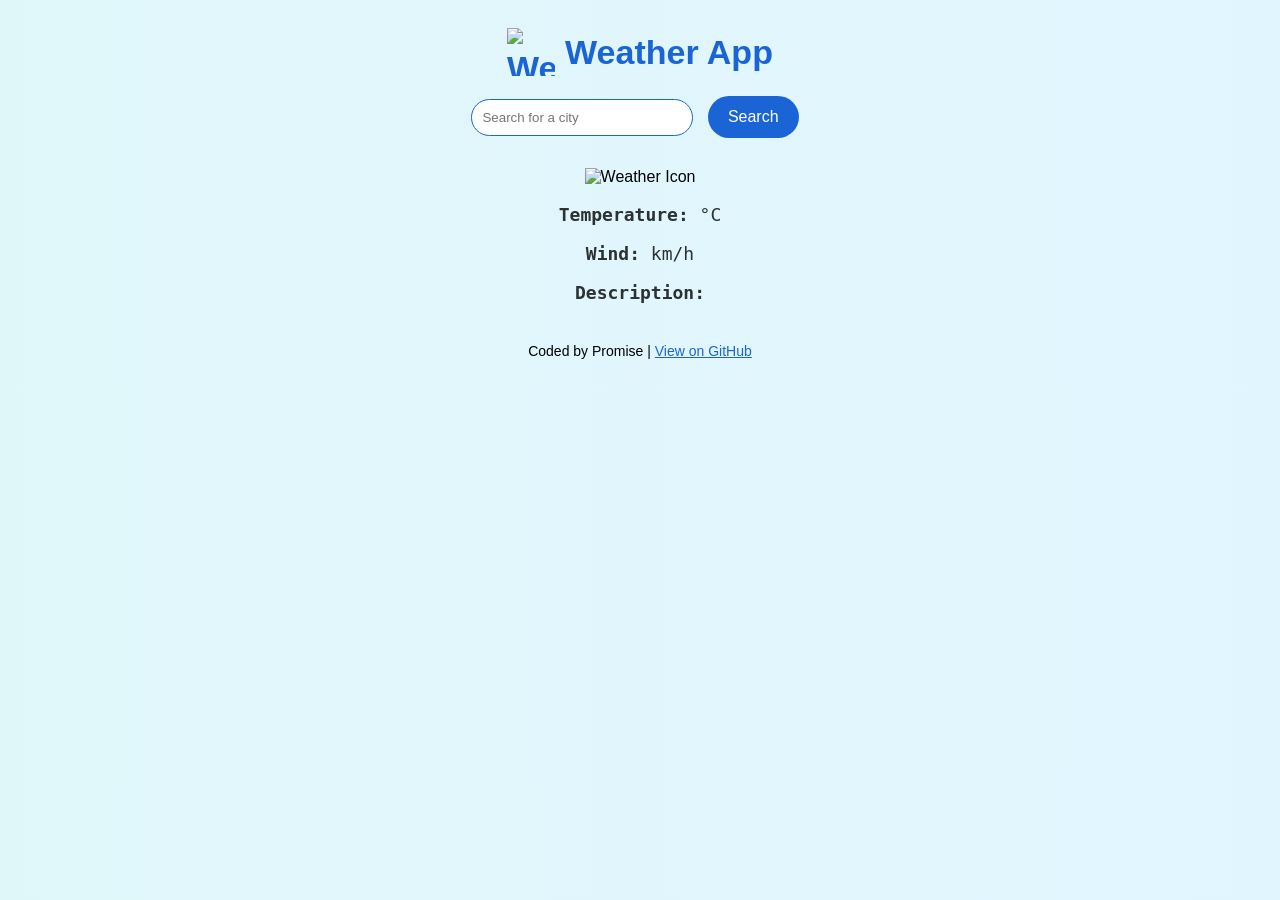
==== index.html @ de6501c3 "Changed the file name" ====
<!DOCTYPE html>
<html lang="en">
  <head>
    <meta charset="UTF-8" />
    <meta name="viewport" content="width=device-width, initial-scale=1.0" />
    <title>Weather App</title>
    <style>
      body {
        font-family: Helvetica, Arial, sans-serif;
        background: linear-gradient(to right, #e0f7fa, #e1f5fe);
        text-align: center;
        padding: 20px;
      }

      h1 {
        color: #1a64d6;
        font-size: 34px;
        line-height: 48px;
        margin: 0 0 10px;
        display: flex;
        align-items: center;
        justify-content: center;
        gap: 10px;
      }

      h1 img {
        width: 48px;
        height: 48px;
        animation: float 2s ease-in-out infinite;
      }

      @keyframes float {
        0% {
          transform: translatey(0px);
        }
        50% {
          transform: translatey(-8px);
        }
        100% {
          transform: translatey(0px);
        }
      }

      h2 {
        font-size: 20px;
        font-weight: 400;
        margin-bottom: 20px;
      }

      ul {
        list-style: none;
        padding: 0;
      }

      li {
        padding: 10px;
        border-radius: 10px;
        transition: 0.3s;
        max-width: 400px;
        margin: 0 auto 10px;
      }

      li:hover {
        background: #fffbef;
      }

      p {
        font-size: 18px;
        opacity: 0.8;
        font-family: monospace;
      }

      input {
        padding: 10px;
        border-radius: 20px;
        border: 1px solid #1a64d6;
        width: 200px;
      }

      button {
        background: #1a64d6;
        color: #fff;
        border: none;
        padding: 12px 20px;
        border-radius: 25px;
        cursor: pointer;
        font-size: 16px;
        margin: 10px;
        transition: all 0.3s;
      }

      button:hover {
        background: white;
        color: #1a64d6;
        border: 1px solid #1a64d6;
      }

      .weather-info {
        margin-top: 20px;
      }

      .icon {
        width: 60px;
        height: 60px;
      }

      footer {
        margin-top: 40px;
        font-size: 14px;
      }

      a {
        color: #1a64d6;
      }
    </style>
  </head>
  <body>
    <h1>
      <img
        src="https://openweathermap.org/img/wn/01d@2x.png"
        alt="Weather Emoji"
      />
      Weather App
    </h1>
    <input type="text" id="city-input" placeholder="Search for a city" />
    <button onclick="getWeather()">Search</button>

    <div class="weather-info" id="weather">
      <h2 id="city"></h2>
      <img id="icon" class="icon" alt="Weather Icon" />
      <p><strong>Temperature:</strong> <span id="temp"></span>°C</p>
      <p><strong>Wind:</strong> <span id="wind"></span> km/h</p>
      <p><strong>Description:</strong> <span id="description"></span></p>
    </div>

    <footer>
      Coded by Promise |
      <a href="https://github.com/yourusername/weather-app" target="_blank"
        >View on GitHub</a
      >
    </footer>

    <script>
      async function getWeather() {
        const apiKey = "YOUR_API_KEY"; // Replace with your OpenWeatherMap API key
        const city = document.getElementById("city-input").value;
        const url = `https://api.openweathermap.org/data/2.5/weather?q=${city}&appid=${apiKey}&units=metric`;

        try {
          const response = await fetch(url);
          if (!response.ok) throw new Error("City not found");
          const data = await response.json();

          document.getElementById("city").textContent = data.name;
          document.getElementById("temp").textContent = Math.round(
            data.main.temp
          );
          document.getElementById("wind").textContent = data.wind.speed;
          document.getElementById("description").textContent =
            data.weather[0].description;
          document.getElementById(
            "icon"
          ).src = `http://openweathermap.org/img/wn/${data.weather[0].icon}@2x.png`;

          document.getElementById("weather").style.display = "block";
        } catch (error) {
          alert("Error: " + error.message);
        }
      }
    </script>
  </body>
</html>
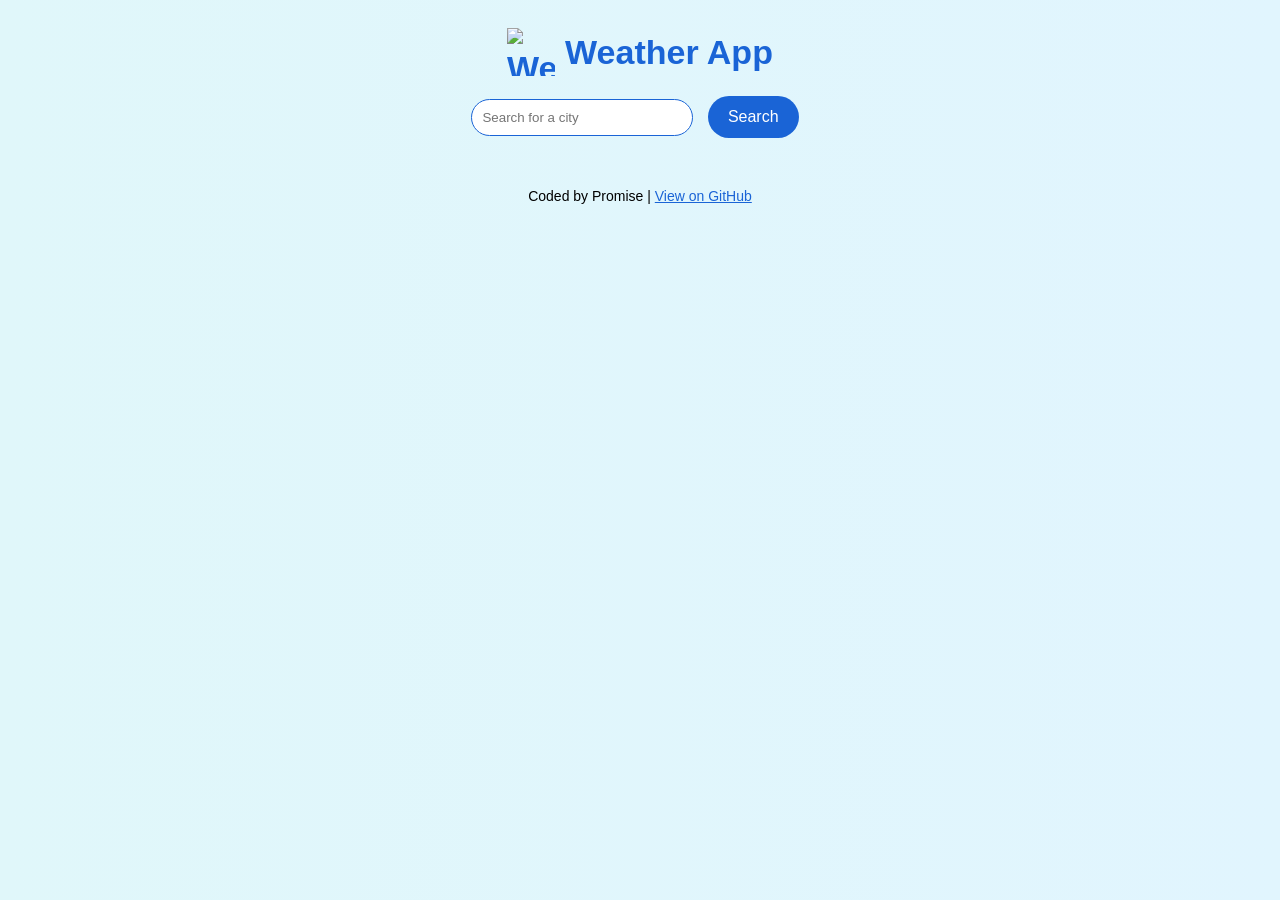
==== commit d3951cdc: "saved some new changes" ====
--- a/index.html
+++ b/index.html
@@ -2,7 +2,7 @@
 <html lang="en">
   <head>
     <meta charset="UTF-8" />
-    <meta name="viewport" content="width=device-width, initial-scale=1.0" />
+    <meta name="viewport" content="width=device-width, initial-scale=1" />
     <title>Weather App</title>
     <style>
       body {
@@ -31,13 +31,13 @@
 
       @keyframes float {
         0% {
-          transform: translatey(0px);
+          transform: translateY(0);
         }
         50% {
-          transform: translatey(-8px);
+          transform: translateY(-8px);
         }
         100% {
-          transform: translatey(0px);
+          transform: translateY(0);
         }
       }
 
@@ -97,6 +97,7 @@
 
       .weather-info {
         margin-top: 20px;
+        display: none;
       }
 
       .icon {
@@ -122,15 +123,25 @@
       />
       Weather App
     </h1>
+
     <input type="text" id="city-input" placeholder="Search for a city" />
     <button onclick="getWeather()">Search</button>
 
     <div class="weather-info" id="weather">
       <h2 id="city"></h2>
       <img id="icon" class="icon" alt="Weather Icon" />
-      <p><strong>Temperature:</strong> <span id="temp"></span>°C</p>
-      <p><strong>Wind:</strong> <span id="wind"></span> km/h</p>
-      <p><strong>Description:</strong> <span id="description"></span></p>
+      <p>
+        <strong>Temperature:</strong>
+        <span id="temp"></span>°C
+      </p>
+      <p>
+        <strong>Wind:</strong>
+        <span id="wind"></span> km/h
+      </p>
+      <p>
+        <strong>Description:</strong>
+        <span id="description"></span>
+      </p>
     </div>
 
     <footer>
@@ -142,9 +153,17 @@
 
     <script>
       async function getWeather() {
-        const apiKey = "YOUR_API_KEY"; // Replace with your OpenWeatherMap API key
-        const city = document.getElementById("city-input").value;
-        const url = `https://api.openweathermap.org/data/2.5/weather?q=${city}&appid=${apiKey}&units=metric`;
+        const apiKey = "YOUR_REAL_API_KEY_HERE"; // Replace with your actual OpenWeatherMap API key
+        const city = document.getElementById("city-input").value.trim();
+
+        if (!city) {
+          alert("Please enter a city name");
+          return;
+        }
+
+        const url = `https://api.openweathermap.org/data/2.5/weather?q=${encodeURIComponent(
+          city
+        )}&appid=${apiKey}&units=metric`;
 
         try {
           const response = await fetch(url);
@@ -160,11 +179,12 @@
             data.weather[0].description;
           document.getElementById(
             "icon"
-          ).src = `http://openweathermap.org/img/wn/${data.weather[0].icon}@2x.png`;
+          ).src = `https://openweathermap.org/img/wn/${data.weather[0].icon}@2x.png`;
 
           document.getElementById("weather").style.display = "block";
         } catch (error) {
           alert("Error: " + error.message);
+          document.getElementById("weather").style.display = "none";
         }
       }
     </script>
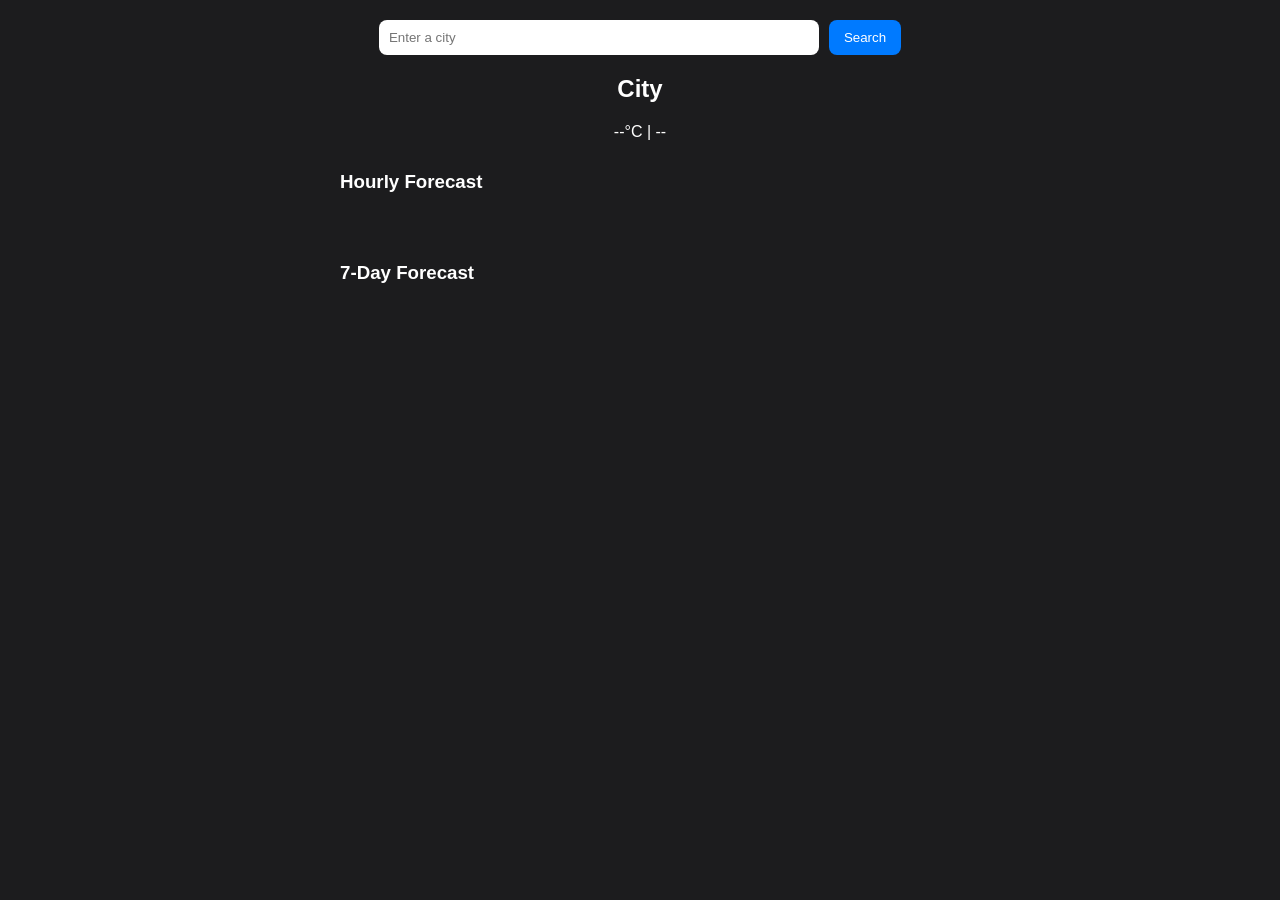
==== commit d049f93e: "had to create some new API" ====
--- a/index.html
+++ b/index.html
@@ -2,191 +2,38 @@
 <html lang="en">
   <head>
     <meta charset="UTF-8" />
-    <meta name="viewport" content="width=device-width, initial-scale=1" />
-    <title>Weather App</title>
-    <style>
-      body {
-        font-family: Helvetica, Arial, sans-serif;
-        background: linear-gradient(to right, #e0f7fa, #e1f5fe);
-        text-align: center;
-        padding: 20px;
-      }
-
-      h1 {
-        color: #1a64d6;
-        font-size: 34px;
-        line-height: 48px;
-        margin: 0 0 10px;
-        display: flex;
-        align-items: center;
-        justify-content: center;
-        gap: 10px;
-      }
-
-      h1 img {
-        width: 48px;
-        height: 48px;
-        animation: float 2s ease-in-out infinite;
-      }
-
-      @keyframes float {
-        0% {
-          transform: translateY(0);
-        }
-        50% {
-          transform: translateY(-8px);
-        }
-        100% {
-          transform: translateY(0);
-        }
-      }
-
-      h2 {
-        font-size: 20px;
-        font-weight: 400;
-        margin-bottom: 20px;
-      }
-
-      ul {
-        list-style: none;
-        padding: 0;
-      }
-
-      li {
-        padding: 10px;
-        border-radius: 10px;
-        transition: 0.3s;
-        max-width: 400px;
-        margin: 0 auto 10px;
-      }
-
-      li:hover {
-        background: #fffbef;
-      }
-
-      p {
-        font-size: 18px;
-        opacity: 0.8;
-        font-family: monospace;
-      }
-
-      input {
-        padding: 10px;
-        border-radius: 20px;
-        border: 1px solid #1a64d6;
-        width: 200px;
-      }
-
-      button {
-        background: #1a64d6;
-        color: #fff;
-        border: none;
-        padding: 12px 20px;
-        border-radius: 25px;
-        cursor: pointer;
-        font-size: 16px;
-        margin: 10px;
-        transition: all 0.3s;
-      }
-
-      button:hover {
-        background: white;
-        color: #1a64d6;
-        border: 1px solid #1a64d6;
-      }
-
-      .weather-info {
-        margin-top: 20px;
-        display: none;
-      }
-
-      .icon {
-        width: 60px;
-        height: 60px;
-      }
-
-      footer {
-        margin-top: 40px;
-        font-size: 14px;
-      }
-
-      a {
-        color: #1a64d6;
-      }
-    </style>
+    <meta name="viewport" content="width=device-width, initial-scale=1.0" />
+    <title>Modern Weather App</title>
+    <link rel="stylesheet" href="style.css" />
   </head>
   <body>
-    <h1>
-      <img
-        src="https://openweathermap.org/img/wn/01d@2x.png"
-        alt="Weather Emoji"
-      />
-      Weather App
-    </h1>
+    <div class="container">
+      <form id="search-form">
+        <input
+          type="text"
+          id="city-input"
+          placeholder="Enter a city"
+          required
+        />
+        <button type="submit">Search</button>
+      </form>
 
-    <input type="text" id="city-input" placeholder="Search for a city" />
-    <button onclick="getWeather()">Search</button>
+      <div id="main-weather">
+        <h2 id="city-name">City</h2>
+        <p id="current-temp">--°C | --</p>
+      </div>
 
-    <div class="weather-info" id="weather">
-      <h2 id="city"></h2>
-      <img id="icon" class="icon" alt="Weather Icon" />
-      <p>
-        <strong>Temperature:</strong>
-        <span id="temp"></span>°C
-      </p>
-      <p>
-        <strong>Wind:</strong>
-        <span id="wind"></span> km/h
-      </p>
-      <p>
-        <strong>Description:</strong>
-        <span id="description"></span>
-      </p>
+      <div class="forecast-section">
+        <h3>Hourly Forecast</h3>
+        <div id="hourly" class="hourly-forecast"></div>
+      </div>
+
+      <div class="forecast-section">
+        <h3>7-Day Forecast</h3>
+        <div id="daily" class="daily-forecast"></div>
+      </div>
     </div>
 
-    <footer>
-      Coded by Promise |
-      <a href="https://github.com/yourusername/weather-app" target="_blank"
-        >View on GitHub</a
-      >
-    </footer>
-
-    <script>
-      async function getWeather() {
-        const apiKey = "YOUR_REAL_API_KEY_HERE"; // Replace with your actual OpenWeatherMap API key
-        const city = document.getElementById("city-input").value.trim();
-
-        if (!city) {
-          alert("Please enter a city name");
-          return;
-        }
-
-        const url = `https://api.openweathermap.org/data/2.5/weather?q=${encodeURIComponent(
-          city
-        )}&appid=${apiKey}&units=metric`;
-
-        try {
-          const response = await fetch(url);
-          if (!response.ok) throw new Error("City not found");
-          const data = await response.json();
-
-          document.getElementById("city").textContent = data.name;
-          document.getElementById("temp").textContent = Math.round(
-            data.main.temp
-          );
-          document.getElementById("wind").textContent = data.wind.speed;
-          document.getElementById("description").textContent =
-            data.weather[0].description;
-          document.getElementById(
-            "icon"
-          ).src = `https://openweathermap.org/img/wn/${data.weather[0].icon}@2x.png`;
-
-          document.getElementById("weather").style.display = "block";
-        } catch (error) {
-          alert("Error: " + error.message);
-          document.getElementById("weather").style.display = "none";
-        }
-      }
-    </script>
+    <script src="script.js"></script>
   </body>
 </html>
--- a/style.css
+++ b/style.css
@@ -0,0 +1,64 @@
+body {
+  font-family: "Arial", sans-serif;
+  background-color: #1c1c1e;
+  color: white;
+  margin: 0;
+  padding: 0;
+}
+.container {
+  max-width: 600px;
+  margin: 0 auto;
+  padding: 20px;
+}
+#search-form {
+  display: flex;
+  justify-content: center;
+  margin-bottom: 20px;
+}
+#city-input {
+  padding: 10px;
+  border-radius: 8px;
+  border: none;
+  width: 70%;
+}
+#search-form button {
+  padding: 10px 15px;
+  margin-left: 10px;
+  border: none;
+  background-color: #007aff;
+  color: white;
+  border-radius: 8px;
+  cursor: pointer;
+}
+#main-weather {
+  text-align: center;
+  margin-bottom: 20px;
+}
+.forecast-section h3 {
+  margin-top: 30px;
+}
+.hourly-forecast {
+  display: flex;
+  overflow-x: auto;
+  gap: 10px;
+  padding: 10px 0;
+}
+.hour-card,
+.day-card {
+  background-color: #2c2c2e;
+  padding: 10px;
+  border-radius: 10px;
+  min-width: 70px;
+  text-align: center;
+}
+.daily-forecast {
+  display: flex;
+  flex-direction: column;
+  gap: 10px;
+}
+.temp-bar {
+  height: 6px;
+  background: linear-gradient(to right, #00c6ff, #0072ff);
+  border-radius: 3px;
+  margin-top: 5px;
+}
